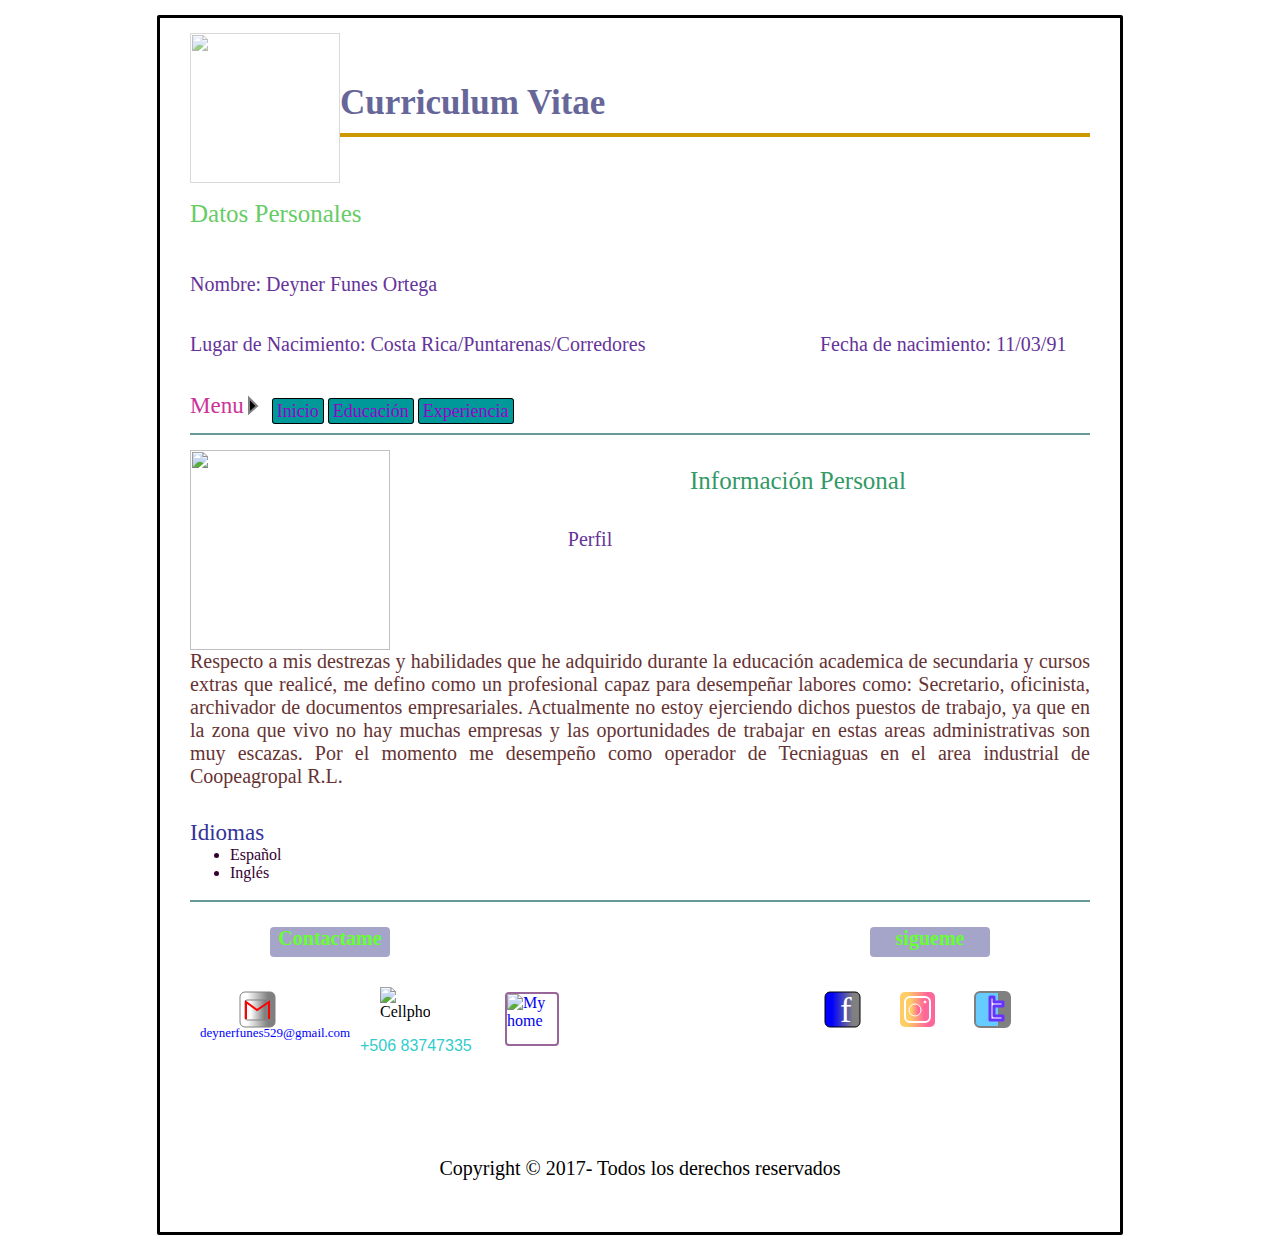
==== Index.html @ 6eb7fb27 "Add files via upload" ====
<!DOCTYPE HTML>
<html>
  <head>
    <meta charset="utf-8">
    <title>Mi hoja de vida</title>
    <link a href="index.css" rel="stylesheet" type="text/css"/>
  </head>

<body>

	<header>
	<div class="mainhead">
		<img src="icons/proof4.svg" width="150px" height="150px" style="opacity:0.6"/>
		<h1><strong>Curriculum Vitae</strong></h1>	
	</div>
	
	<div class="subhead">
	<hgroup>
		<h1>Datos Personales</h1>
		<h2>Nombre: Deyner Funes Ortega</h2>
		<h3>Lugar de Nacimiento: Costa Rica/Puntarenas/Corredores</h3>
		<h3 id="date">Fecha de nacimiento: 11/03/91</h3>
	</hgroup>
	</div>
	
	<div class="menu"> 
	<nav>
		<li><div id="title">Menu</div></li>
		<li><svg width="24" height="24" ><path d="M 5 5 L 13 13 L 5 20 z" fill="black" stroke="gray" stroke-width="2"></path></svg></li>
		<li><a href="Index.html">Inicio</a></li>
		<li><a href="Educación.html">Educación</a></li>
		<li><a href="Experiencia.html">Experiencia</a></li>
	</nav>
	</div>

</header>

<section>

<div id="cabecera">
	<h1>Información Personal</h1>
	<img src="pictures/IMG_20170928_074026.jpg" width="200" height="200px"/>
	<h2>Perfil</h2>
	</div>
	
	<div id="info">
	<p>Respecto a mis destrezas y habilidades que he adquirido durante la educación academica de secundaria y cursos extras que realicé, me defino como un profesional capaz para desempeñar labores como: Secretario, oficinista, archivador de documentos empresariales. Actualmente no estoy ejerciendo dichos puestos de trabajo, ya que en la zona que vivo no hay muchas empresas y las oportunidades de trabajar en estas areas administrativas son muy escazas. Por el momento me desempeño como operador de Tecniaguas en el area industrial de Coopeagropal R.L. </p>
	
	</div>

	<div id="Idioms">	
		<h3>Idiomas</h3>
			<ul>
				<li>Español</li>
				<li>Inglés</li>
			</ul>
	
	</div>
	
</section>

<footer>
 
<figure>
 
<div class="box1">			
	<h1>Contactame</h1>
		<svg width="150" height="55">
			<a href="https://accounts.google.com" target="_blank">
				<g id="email logo">	
					<rect x="40" y="5" rx="5" width="35" height="35" stroke="gray" fill="url(#gradient1)" stroke-width="1"/>
					<rect x="45" y="13" rx="2" width="25" height="20" stroke="gray" fill="url(#gradient1)" stroke-width="1"/>
					<path d="M 46 32 L 46 15 L 57 23 L 69 15 L 69 32" stroke="red" fill="url(#gradient1)" stroke-width="2"></path>
					<text x="0" y="50" font-size="13" fill="blue" font-family="colona MT">deynerfunes529@gmail.com</text>
					
				<defs>
					<linearGradient id="gradient1">
						<stop offset="20%" stop-color="white"/>
						<stop offset="80%" stop-color="gray"/>
					</lineargradient>
				</defs>
				</g>
			</a>
		</svg>
			
			
		  <div id="phone">
			 <img src="icons/phone2.svg" width="50px" height="50px" alt="Cellphone"/>
			 <p>+506 83747335</p>
			 </div>
			
			
		<div id="Domicilio">
			<a href="https://goo.gl/maps/NHVbmFC8GJL2" target="_blank">
				<img src="icons/map.svg" width="50px" height="50px" alt="My home" />
			</a>	
		</div>
		
	</div>
			
				
<div class="box2">
	<h1>sigueme</h1>
		<svg width="45" height="45">
			<a href="https://m.facebook.com/profile.php?id=100003161313562" target="_blank">
				<g id="logo face">
				<defs>
					<linearGradient id="gradient2">
		 				<stop offset="20%" stop-color="blue"/>
		 				<stop offset="80%" stop-color="gray"/>
					</lineargradient>
				</defs>
					<rect x="5" y="5" rx="5" width="35" height="35" fill="url(#gradient2)" stroke="black" stroke-width="1"/>
					<text x="20" y="35" font-size="35" fill="white" font-family="Verdana">f</text>
				</g>
			</a>
		</svg>
			
			
		<svg width="45" height="45">
			<a href="https://www.instagram.com/deynefunes529" target="_blank">
				<g id="logo instagram">
					<rect x="5" y="5" rx="5" width="35" height="35" fill="url(#gradient3)"/>
					<rect x="10" y="10" rx="5" width="25" height="25" fill="url(#gradient3)" stroke="white" stroke-width="2"/>
					<circle cx="20" cy="23" r="6" stroke="white" fill="url(#gradient3)" stroke-width="1" />
					<circle cx="30" cy="15" r="1" stroke="white" fill="white" stroke-width="1" />
						
				<defs>
					<linearGradient id="gradient3">
						<stop offset="22%" stop-color=" #FFCC66"/>
						<stop offset="78%" stop-color="#FF6699"/>
					</lineargradiente>
				</defs>	
				</g>
			</a>
		</svg>
			
			
		<svg width="45" height="45">
			<a href="https://twitter.com/FunesDey" alt="mi twitter" target="_blank">
				<g id="logo twitter">
					<rect x="5" y="5" rx="5" width="35" height="35" fill="url(#gradient4)" stroke="gray" stroke-width="2"/>
	 				 	<path d="M 20 10 L 20 33 L 33 33 L 33 29 L 24 29 L 24 19 L 33 19 L 33 15 L 24 15 L 24 10 z " stroke-linejoin="round" stroke="#6633FF" fill="white" stroke-width="3"></path>    
				<defs>
					<linearGradient id="gradient4">
						<stop offset="65%" stop-color="#66CCFF"/>
						<stop offset="35%" stop-color="gray"/>
					</lineargradient>
				</defs>
				</g>
			</a>
		</svg>
	</div>
		
	</figure>
	
	<div id="copy">
		Copyright &copy 2017- Todos los derechos reservados
	</div>
	
</footer>

</body>

</html>
---- index.css ----
@charset "utf-8";
/* CSS Document */


html{

	background-image: url(pictures/Steelrings.jpg);
	background-repeat:no-repeat;
	background-size: 100%;
	background-attachment: fixed;
}

body{
	width: 960px;
	margin: auto;
	margin-bottom: 15px;
	margin-top: 15px;
	background-image: url(pictures/deepimg.jpg);
	background-repeat:no-repeat;
	background-size: 960px 100%;
	border:solid;
	border-radius: 2px;
}

header{
	width: 900px;
	height: 400px;
	margin: 15px 30px 15px 30px;
	border-bottom:#669999 2px solid;
}
.mainhead{
 	width: 900px;
	height: 100px;

 }
.mainhead > h1{
  	height: 50px;
	width: 750px;
	margin-top: 50px;
	font: 35px "Times New Roman", Times, serif;
	text-align:left;
	border-bottom: 4px solid #CC9900;
	color: #666699;
	float:left;
}

img{
	float: left;

}
#logo{
	float:left;
}
 
 .subhead{
 	width: 900px;
	height: 200px;
 
 }
hgroup{
	width: 900px;
	height: 200px;
	margin-bottom: 10px;
	float:left;

}
 hgroup > h1{
 	width: 900px;
	color:#66CC66;
 	font: 25px  "Times New Roman", Times, serif;
	height: 40px;
 }

 h2, h3{
 	width: 500px;
	float:left;
	font: 20px "Times New Roman", Times, serif;
	color: #663399;
 
 }

 #date{
 	width: 270px;
 	float:right;
 }

nav{
	float:left;
	width: 350px;
	height: 30px;

}

#title{

	font-size: 23px;
	float:left;
	color: #CC3399;
}
.menu{
	width: 355px;
	height: 35px;	
 	float: left;
	margin: 5 0 5 0;

}
 nav li{
 	 display:inline;
}
 
nav li a{
	color: #9900CC;
	text-decoration:none;
	padding: 2px 4px 2px 4px;
	border: 1px solid black;
	border-radius: 3px;
	font: 18px "Times New Roman", Times, serif;
	background-color:#009999;
}
nav li a:hover{
	color: #990000;
	background: -webkit-linear-gradient(top, #3300FF 20% ,#CCCCCC 80%  );
	background: -moz-linear-gradient(top, #3300FF 20% ,#CCCCCC 80%  );
}


section{
	width: 900px;
	height: 450px;
	margin: 15px 30px 15px 30px;
	border-bottom:#669999 2px solid;
}
#cabecera{
	height:150px; 
}
#cabecera > h1{
	text-align:left;
	clear: both;
	width: 400px;
	float:right;
	color: #339966;
	font: 25px "Times New Roman", Times, serif;
}
 
#cabecera > h2{
	font-family:"Calisto MT";
	width: 400px;
	text-align: center;
}

img{
	float:left;
	-moz-border-image: url(pictures/bordes.png) 20px stretch;
}
 #info{


 }
p{
	height: 170px;
	text-align:justify;
	float:left;
	color: #663333;
	margin: 0;
	font: 20px "Verdana, Arial, Helvetica, sans-serif";
}

#Idioms{
	float: left;
	width:100px;
	height: 80px;
}
#Idioms > h3{
	margin: 0;
	font: 23px "Verdana, Arial, Helvetica, sans-serif";
	color: #333399;

}
 ul{
 	width: 130px;
	height: 60px;
	float:left;
	display:block;
	color: #330033;
	margin: 0;

 }
  #idioms ul li a{
  	color:#FF6699;

 }
 section>h3{
 	width: 200px;
	margin-top: 0;
 	color:#0033FF;
 }


footer{
 	width: 900px;
	height: 300px;
	margin: 0px 30px 15px 30px;

}

article{
	height: 70px;

}
figure{
	margin: 0;
	width: 900px;
	height: 240px;
}

.box1{
	width: 400px;
	height: 150px;
	float:left;

}

.box2{
	width: 300px;
	height: 150px;
	float:right;
}

#phone{
	width: 120px;
	height: 85px;
	margin-left: 10px;
	float: left;
}

#phone > img{
	 margin-left: 20px;

}
#phone > p{
	width: 125px;
	color: #33CCCC;
	font: 16px "Cambria Math", Candara, Cambria, Arial;
	height: 18px;
	float: left;
	margin: 0;
}

a > img{
	border: 2px solid  #996699;
	margin-left: 20px;
	border-radius: 4px;
}

#Domicilio{
	width: 85px;
	height: 65px;
	float: left;
	margin: 5px 5px;

}

 .box1 > h1{
 	width: 120px;
	height: 30px;
	text-align:center;
	font: bold 20px "Times New Roman", Times, serif;
	margin: 10px 0px 30px 80px;
	border-radius: 4px; 
	background:hsla(240, 60%, 30%, 0.4);
	color: #66FF33;
	}
	
.box2 > h1{
	text-align:center;
	font: bold 20px "Times New Roman", Times, serif;
	width: 120px;
	height: 30px;
 	background:hsla(240, 60%, 30%, 0.4);
	margin: 10px 0px 30px 80px;
	border-radius: 4px;
	color: #66FF33;
}	

.box1 > svg{
	margin-left: 10px;
	float:left;
}
 .box2 > svg{
	margin-left: 30px;
	float:left;
 }

 #copy{
	width: 900px;
	font: 20px "Times New Roman", Times, serif;
	height: 50px;
	margin: 0;
	text-align:center;
 }
 /*
@media only screen and (min-width: 781px){

	html{
		background-size: 100%;

	}
	body{
		width: 90%;
		background-image:url(pictures/deepimg.jpg);
		background-attachment:fixed;
		background-size:100%;
		height: auto;

	}
	header{
		width: 90%;
		height: auto;

	}
	section{
		width: 90%;
		height: auto;

	}



}

/*Moviles*//*
@media only screen and (max-width:480px){


	html{
	  background-image:url(pictures/Steelrings.jpg);
	  background-size: 480px 100%;
	  background-attachment:fixed;

	}

	body{
		width: 90%;
		height: auto;
		background-image:url(pictures/deepimg.jpg);
		background-size: 100% 100%;
		background-repeat: no-repeat;
		background-attachment: relative;
	}

	header{
		width: 85%;
		height: 400px;
	}

	header h1{
		width: 60%;
		height: 55px;
		font: 14px "Times New Roman", Times, serif;

	}

	img{
		width: 15%;
		height: auto;
	}

	#logo{
		width: 30%;
		height: 30px;
		float: right;
		height: auto;
	}

	hgroup{
		width: 85%;
		height: auto;
		float:left;
		font: 12px "Times New Roman", Times, serif;

	}
	h2, h3{
		width: 90%;
		font: 12px "Times New Roman", Times, serif;
		float:left;
	}

	#date{
		float:left;
		width: 60%;
	}

	nav{
		width: 85%;
	}

	nav li a{
		display:block;
		font: 15px "Times New Roman", Times, serif;
	}

	section{
		width: 85%;
		height: 400px;

	}
	section h1{
		width: 60%;
		height: auto
		font: 14px "Times New Roman", Times, serif;
	}
	p{
		width: 85%;
		height: auto;
		font: 13px "Times New Roman", Times, serif;
	}
	ul{
		float: left;

	}
	footer{
		width: 85%;
		height: 300px;

	}
	.box1{
		width: 85%;
		height: auto;
		float: left;
	}
	.box2{
		width: 85%;
		height: 70px;
		float:left;

	}
	h1{
		width: 50%;
		height: 30px;
		float: left;

	}

	#copy{
		width: 80%;
		height:auto;
		float:left;
		font: 12px "Times New Roman", Times, serif;

	}
}

/*tabletas*//*

@media only screen and ( max-width:780px) and (min-width:481px){

	html{
		width: 100%;
		background-size: 760px 100%;
		background-attachment: fixed;
		background-image:url(pictures/Steelrings.jpg);
	}

	body{
		width: 90%;*/
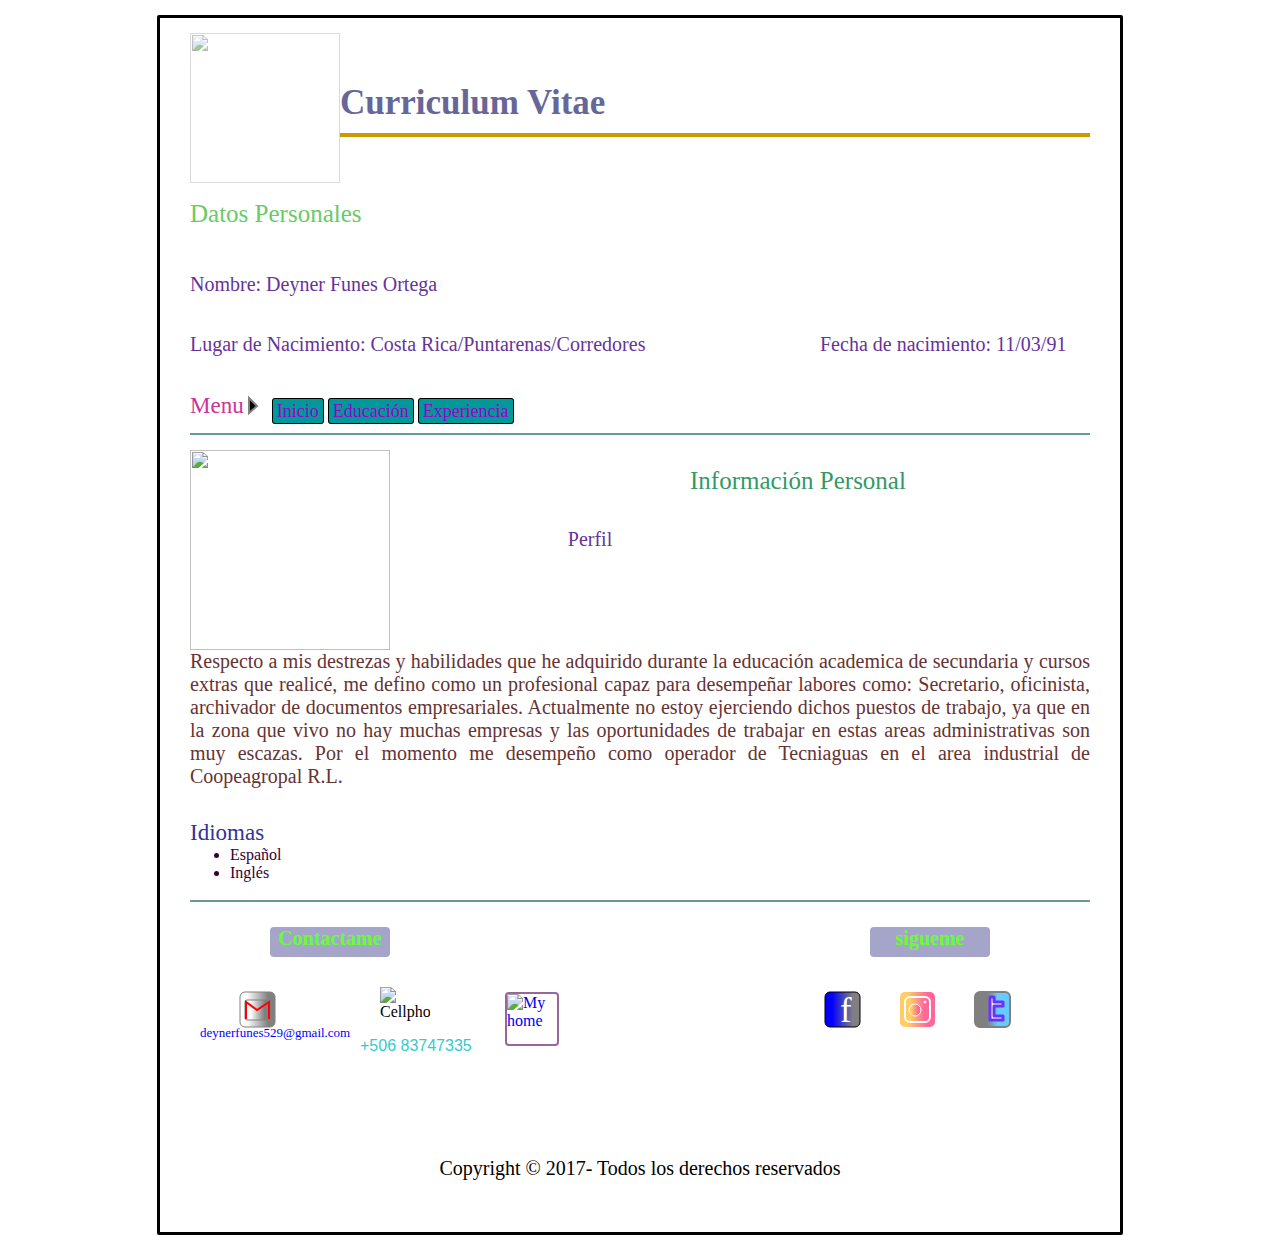
==== commit 37e68bf1: "Update Index.html" ====
--- a/Index.html
+++ b/Index.html
@@ -143,8 +143,10 @@
 	 				 	<path d="M 20 10 L 20 33 L 33 33 L 33 29 L 24 29 L 24 19 L 33 19 L 33 15 L 24 15 L 24 10 z " stroke-linejoin="round" stroke="#6633FF" fill="white" stroke-width="3"></path>    
 				<defs>
 					<linearGradient id="gradient4">
+						
+						<stop offset="35%" stop-color="gray"/>
 						<stop offset="65%" stop-color="#66CCFF"/>
-						<stop offset="35%" stop-color="gray"/>
+						
 					</lineargradient>
 				</defs>
 				</g>
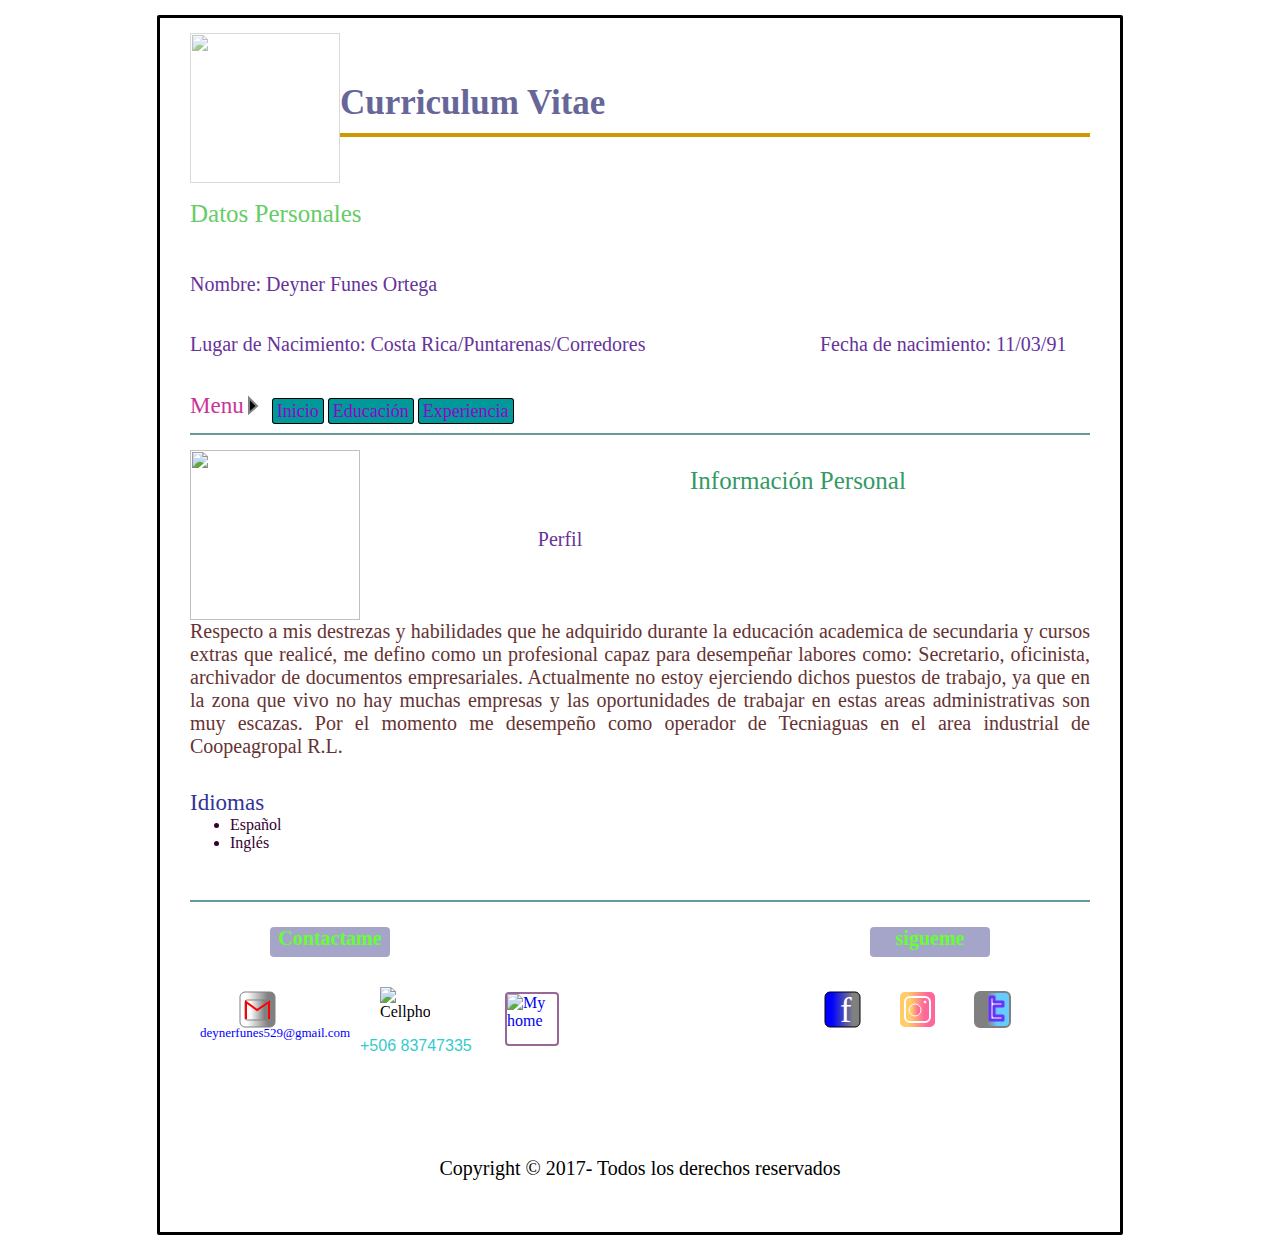
==== commit 509bc946: "Update Index.html" ====
--- a/Index.html
+++ b/Index.html
@@ -39,7 +39,7 @@
 
 <div id="cabecera">
 	<h1>Información Personal</h1>
-	<img src="pictures/IMG_20170928_074026.jpg" width="200" height="200px"/>
+	<img src="pictures/IMG_20170928_074026.jpg" width="170px" height="170px"/>
 	<h2>Perfil</h2>
 	</div>
 	
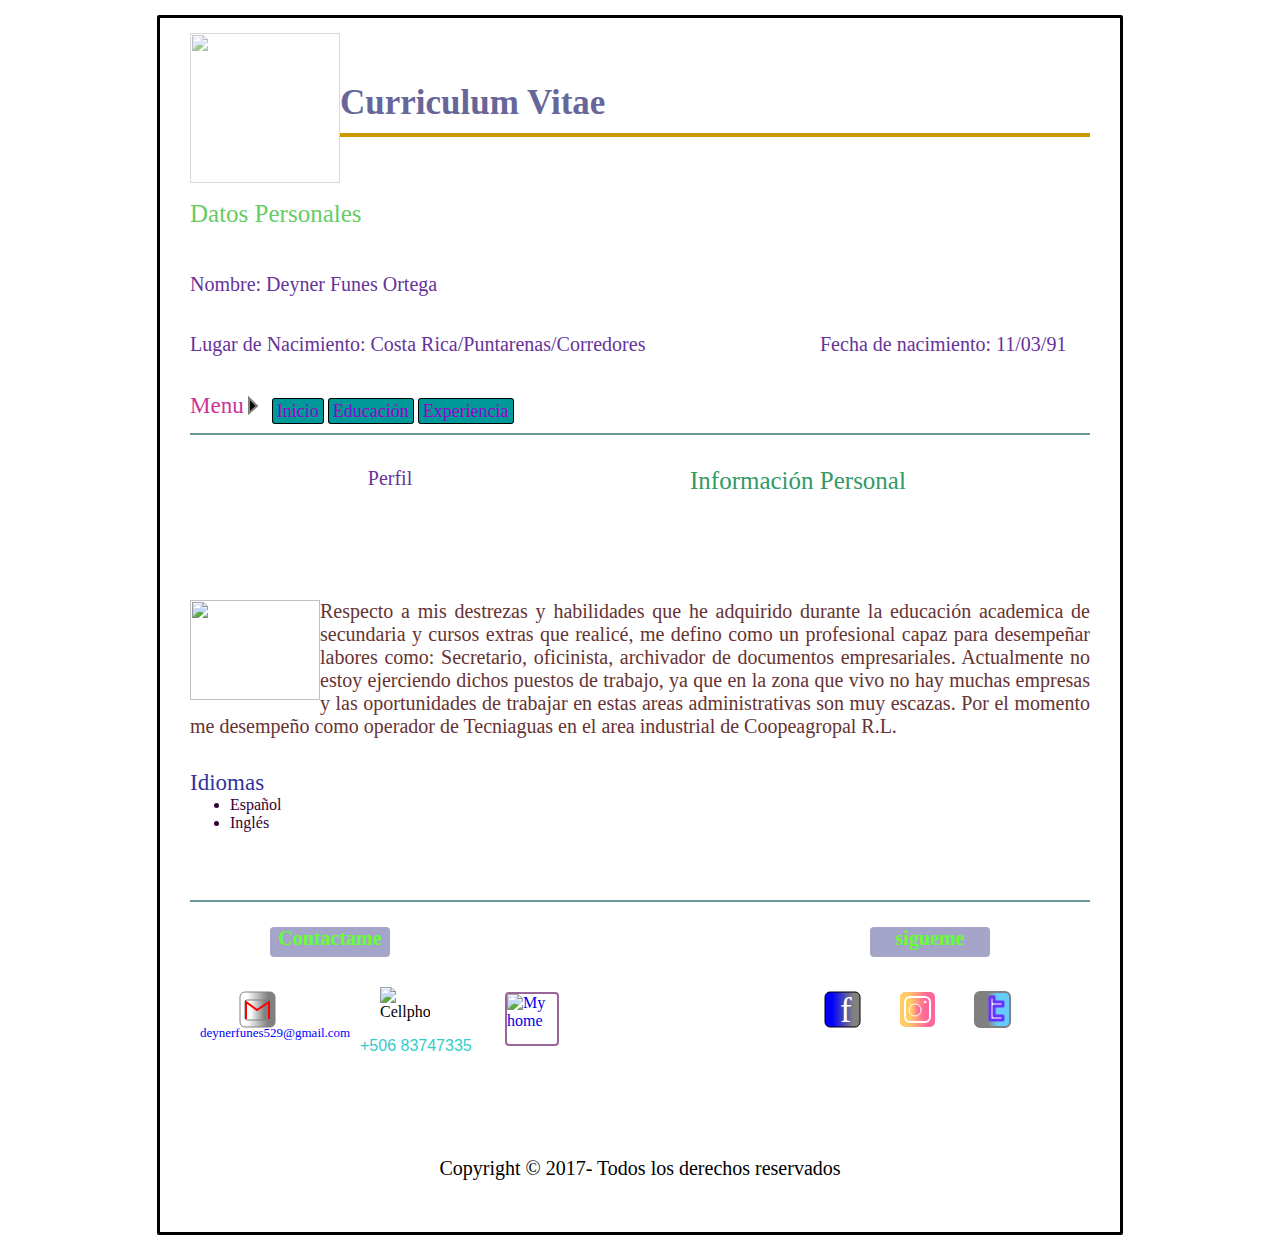
==== commit 87da3dc7: "Update Index.html" ====
--- a/Index.html
+++ b/Index.html
@@ -14,7 +14,7 @@
 		<h1><strong>Curriculum Vitae</strong></h1>	
 	</div>
 	
-	<div class="subhead">
+	<div id="subhead">
 	<hgroup>
 		<h1>Datos Personales</h1>
 		<h2>Nombre: Deyner Funes Ortega</h2>
@@ -39,12 +39,12 @@
 
 <div id="cabecera">
 	<h1>Información Personal</h1>
-	<img src="pictures/IMG_20170928_074026.jpg" width="170px" height="170px"/>
 	<h2>Perfil</h2>
+	
 	</div>
 	
 	<div id="info">
-	<p>Respecto a mis destrezas y habilidades que he adquirido durante la educación academica de secundaria y cursos extras que realicé, me defino como un profesional capaz para desempeñar labores como: Secretario, oficinista, archivador de documentos empresariales. Actualmente no estoy ejerciendo dichos puestos de trabajo, ya que en la zona que vivo no hay muchas empresas y las oportunidades de trabajar en estas areas administrativas son muy escazas. Por el momento me desempeño como operador de Tecniaguas en el area industrial de Coopeagropal R.L. </p>
+	<p><img src="pictures/IMG_20170928_074026.jpg" width="130px" height="100px"/>Respecto a mis destrezas y habilidades que he adquirido durante la educación academica de secundaria y cursos extras que realicé, me defino como un profesional capaz para desempeñar labores como: Secretario, oficinista, archivador de documentos empresariales. Actualmente no estoy ejerciendo dichos puestos de trabajo, ya que en la zona que vivo no hay muchas empresas y las oportunidades de trabajar en estas areas administrativas son muy escazas. Por el momento me desempeño como operador de Tecniaguas en el area industrial de Coopeagropal R.L. </p>
 	
 	</div>
 
